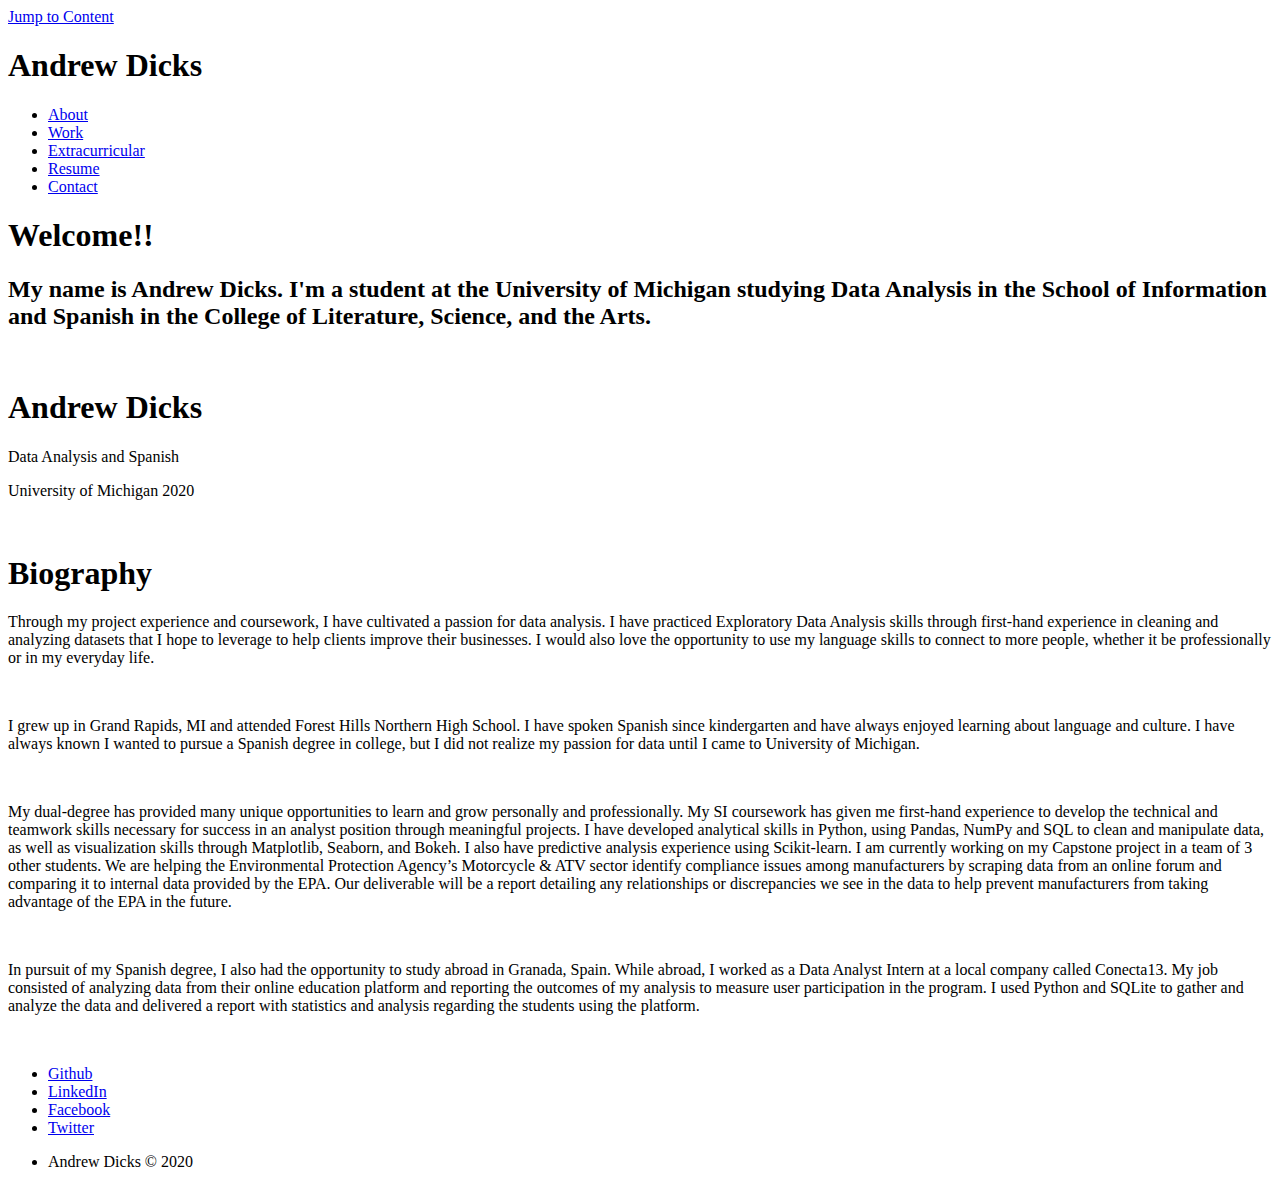
==== index.html @ 347c7d62 "Add files via upload" ====
<!DOCTYPE html>
<html lang="en">
<head>
	<meta charset="utf-8">
	<meta name="viewport" content="width=device-width, initial-scale=1.0">
	<link rel="stylesheet" type="text/css" href="css/html5reset.css">
	<link rel="stylesheet" type="text/css" href="css/style.css">
	<link href='https://fonts.googleapis.com/css?family=Boogaloo' rel='stylesheet'>
	<link href='https://fonts.googleapis.com/css?family=Archivo+Narrow' rel='stylesheet'>
	<link href='https://fonts.googleapis.com/css?family=PT+Sans+Narrow' rel='stylesheet'>
	<title>Andrew Dicks</title>
</head>
<body>
	<div class="skip-main"><a href="index.html">Jump to Content</a></div>
	<header>
		<h1>Andrew Dicks</h1>
		<nav>
			<ul class="nav_links">
				<li id="current" class="nav_item"><a href="index.html">About</a></li>
				<li class="nav_item"><a href="work.html">Work</a></li>
				<li class="nav_item"><a href="extra.html">Extracurricular</a></li>
				<li class="nav_item"><a href="resume.html">Resume</a></li>
				<li class="nav_item"><a href="contact.html">Contact</a></li>
			</ul>
		</nav>
	</header>
	<main>
		<div class="intro">
			<h1>Welcome!!</h1>
			<h2>My name is Andrew Dicks. I'm a student at the University of Michigan studying Data Analysis in the School of Information and Spanish in the College of Literature, Science, and the Arts.</h2>
			<div class="flip-card" role="button" tabindex="0">
			  <div class="flip-card-inner">
			    <div class="flip-card-front">
			      <img id="selfie" src="images/selfie.jpg" alt="">
			    </div>
			    <div class="flip-card-back">
			      <h1>Andrew Dicks</h1>
			      <p>Data Analysis and Spanish</p>
			      <p>University of Michigan 2020</p>
			    </div>
			  </div>
			</div>
		</div>
		<br>
		<h1>Biography</h1>
		<p>Through my project experience and coursework, I have cultivated a passion for data analysis. I have practiced Exploratory Data Analysis skills through first-hand experience in cleaning and analyzing datasets that I hope to leverage to help clients improve their businesses. I would also love the opportunity to use my language skills to connect to more people, whether it be professionally or in my everyday life.</p><br>
		<p>I grew up in Grand Rapids, MI and attended Forest Hills Northern High School. I have spoken Spanish since kindergarten and have always enjoyed learning about language and culture. I have always known I wanted to pursue a Spanish degree in college, but I did not realize my passion for data until I came to University of Michigan.</p><br>
		<p>My dual-degree has provided many unique opportunities to learn and grow personally and professionally. My SI coursework has given me first-hand experience to develop the technical and teamwork skills necessary for success in an analyst position through meaningful projects. I have developed analytical skills in Python, using Pandas, NumPy and SQL to clean and manipulate data, as well as visualization skills through Matplotlib, Seaborn, and Bokeh. I also have predictive analysis experience using Scikit-learn. I am currently working on my Capstone project in a team of 3 other students. We are helping the Environmental Protection Agency’s Motorcycle & ATV sector identify compliance issues among manufacturers by scraping data from an online forum and comparing it to internal data provided by the EPA. Our deliverable will be a report detailing any relationships or discrepancies we see in the data to help prevent manufacturers from taking advantage of the EPA in the future.</p><br>
		<p>In pursuit of my Spanish degree, I also had the opportunity to study abroad in Granada, Spain. While abroad, I worked as a Data Analyst Intern at a local company called Conecta13. My job consisted of analyzing data from their online education platform and reporting the outcomes of my analysis to measure user participation in the program. I used Python and SQLite to gather and analyze the data and delivered a report with statistics and analysis regarding the students using the platform.</p><br>
	</main>
	<footer>
		<ul class="footer_links">
			<li class="social"><a href="https://github.com/andrewdicks11" target="_blank">Github</a></li>
			<li class="social"><a href="https://www.linkedin.com/in/andrew-dicks-13208a13b/" target="_blank">LinkedIn</a></li>
			<li class="social"><a href="https://www.facebook.com/andrew.dicks.10?ref=bookmarks" target="_blank">Facebook</a></li>
			<li class="social"><a href="https://twitter.com/andrew_jd11" target="_blank">Twitter</a></li>
		</ul>
		<ul class="copyright">
			<li>Andrew Dicks &copy; 2020</li>
		</ul>
	</footer>
</body>
</html>
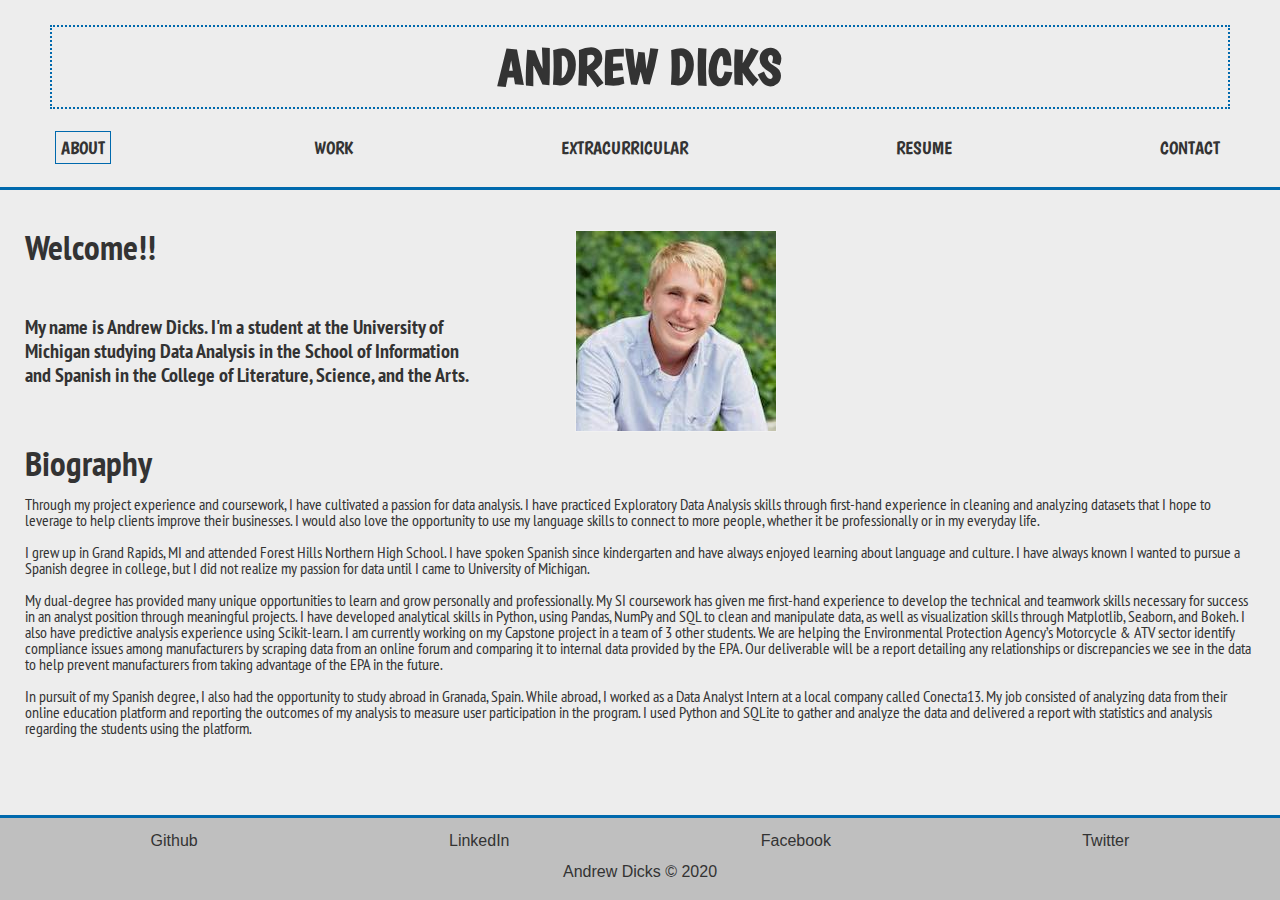
==== commit 63ce2488: "Add files via upload" ====
--- a/index.html
+++ b/index.html
@@ -9,6 +9,15 @@
 	<link href='https://fonts.googleapis.com/css?family=Archivo+Narrow' rel='stylesheet'>
 	<link href='https://fonts.googleapis.com/css?family=PT+Sans+Narrow' rel='stylesheet'>
 	<title>Andrew Dicks</title>
+	<!-- Global site tag (gtag.js) - Google Analytics -->
+	<script async src="https://www.googletagmanager.com/gtag/js?id=UA-161025565-1"></script>
+	<script>
+	  window.dataLayer = window.dataLayer || [];
+	  function gtag(){dataLayer.push(arguments);}
+	  gtag('js', new Date());
+
+	  gtag('config', 'UA-161025565-1');
+	</script>
 </head>
 <body>
 	<div class="skip-main"><a href="index.html">Jump to Content</a></div>
--- a/css/style.css
+++ b/css/style.css
@@ -0,0 +1,465 @@
+html{
+    scroll-behavior: smooth;
+}
+
+body{
+	background-color: #EDEDED;
+	color: #333333;
+}
+
+header{
+	display: block;
+	font-family: Boogaloo, sans-serif;
+	border-bottom: 3px solid #0069AD;
+	padding: 25px 50px 25px 50px;
+}
+
+main{
+	margin: 25px 25px 100px 25px;
+	font-family: PT Sans Narrow, sans-serif;
+}
+
+h1{
+	font-size: 35px;
+	font-weight: bold;
+	padding-top: 15px;
+	padding-bottom: 15px;
+}
+
+h2{
+	font-size: 20px;
+	line-height: 1.2;
+}
+
+p{
+	font-size: 16px;
+}
+
+header > h1{
+	text-transform: uppercase;
+	font-size: 50px;
+	margin-bottom: 25px;
+	text-align: center;
+	border: 2px dotted #0069AD;
+}
+
+@-webkit-keyframes title_enlarge{
+}
+
+@keyframes title_enlarge{
+  0% {font-size: 50px;}
+  50% {font-size: 100px;}
+  100% {font-size: 50px;}
+} 
+
+header > h1{
+  animation-name: title_enlarge;
+  animation-duration: 5s;
+  font-size: 50px;
+}
+
+@media (prefers-reduced-motion: reduce) {
+  header > h1{
+    animation: none;
+  }
+}
+
+nav{
+	display: block;
+}
+
+.nav_links{
+	list-style: none;
+	display: inline;
+	text-align: center;
+}
+
+.nav_item{
+	padding: 5px;
+}
+
+.nav_item a{
+	color: #333333;
+	font-size: 18px;
+	text-transform: uppercase;
+	text-decoration: none;
+	padding: 5px;
+}
+
+.nav_item a:hover, a:focus{
+	color: #0069AD;
+	border: 1px solid #0069AD;
+}
+
+.nav_item a:focus{
+	color: #333333;
+	border: 1px solid #333333;
+}
+
+.nav_links > #current > a{
+	border: 1px solid #0069AD;
+}
+
+.skip-main a{
+  background: #0069AD;
+  color: #FFFFFF;
+  left: 0;
+  padding: 5px;
+  -webkit-transition: top 0.5s ease-out;
+  transition: top 0.5s ease-out;
+  z-index: 1;
+  position: absolute;
+  top: -40px;
+}
+
+.skip-main a:focus{
+  top: 0;
+  left: 0;
+}
+
+.flip-card {
+  background-color: transparent;
+  width: 200px;
+  height: 200px;
+  border: 1px solid #f1f1f1;
+  margin-left: auto;
+  margin-right: auto;
+  margin-top: 15px;
+}
+
+.flip-card-inner {
+  position: relative;
+  width: 100%;
+  height: 100%;
+  text-align: center;
+  transition: transform 0.8s;
+  transform-style: preserve-3d;
+}
+
+.flip-card:hover .flip-card-inner {
+  transform: rotateY(180deg);
+}
+
+.flip-card:focus .flip-card-inner{
+	border: 2px dotted blue;
+	transform: rotateY(180deg);
+}
+
+.flip-card-front, .flip-card-back {
+  position: absolute;
+  width: 100%;
+  height: 100%;
+  -webkit-backface-visibility: hidden;
+  backface-visibility: hidden;
+}
+
+.flip-card-front {
+  background-color: #EDEDED;
+  color: black;
+}
+
+.flip-card-back {
+  background-color: #0069AD;
+  color: white;
+  transform: rotateY(180deg);
+}
+
+footer{
+	position: fixed;
+	left: 0px;
+	bottom: 0px;
+	width: 100%;
+	border-top: 3px solid #0069AD;
+	background: #BFBFBF;
+	min-height: 80px;
+	font-family: PT Sans Narro, sans-serif;
+}
+
+.footer_links{
+	list-style: none;
+	display: flex;
+	flex-direction: row;
+	justify-content: space-around;
+	margin: 15px 25px 15px 25px;
+}
+
+.social a{
+	color: #333333;
+	text-decoration: none;
+}
+
+.social a:hover{
+	text-decoration: underline;
+}
+
+.copyright{
+	display: block;
+	text-align: center;
+	margin-bottom: 20px;
+}
+
+.work-container {
+  position: relative;
+  width: 250px;
+  display: flex;
+  flex-direction: row;
+  justify-content: center;
+  align-items: center;
+  padding-bottom: 10px;
+  margin-left: auto;
+  margin-right: auto;
+  padding: 15px;
+}
+
+.work-image {
+  opacity: 1;
+  display: block;
+  width: 100%;
+  height: auto;
+  backface-visibility: hidden;
+  border: 2px solid #000000;
+}
+
+.middle {
+  opacity: 0;
+  position: absolute;
+  top: 50%;
+  left: 50%;
+  transform: translate(-50%, -50%);
+  -ms-transform: translate(-50%, -50%)
+}
+
+.work-container:hover .work-image {
+  opacity: 0.3;
+}
+
+.work-container:hover .middle {
+  opacity: 1;
+}
+
+.text {
+  background-color: #0069AD;
+  color: white;
+  font-size: 24px;
+  padding: 24px 48px;
+  text-align: center;
+}
+
+.text a{
+	color: #FFFFFF;
+	text-decoration: none;
+}
+
+.text a:hover{
+	text-decoration: underline;
+}
+
+.education > h2, .experience > h2, .projects > h2{
+	text-transform: uppercase;
+}
+
+.edu-location, .exp-loc1, .exp-loc2, .exp-loc3, .exp-loc4, .pro-loc1, .pro-loc2{
+	list-style: none;
+	font-weight: bold;
+	display: flex;
+	flex-direction: row;
+	justify-content: space-between;
+}
+
+.bullets{
+	list-style-position: inside;
+}
+
+.download > a{
+	color: #333333;
+	font-size: 28px;
+	border: 1px solid #333333;
+	padding: 5px;
+	text-decoration: none;
+}
+
+.download > a:hover{
+	text-decoration: underline;
+	color: #0069AD;
+	border: 1px solid #0069AD;
+}
+
+.resume{
+	background-image: url(images/resume.pdf);
+	background-color: #EDEDED;
+	background-repeat: no-repeat;
+	background-position: center;
+	height: 100%;
+}
+
+.extracurricular{
+  background-attachment: fixed; /* Parallax effect */     
+  background-position: center;  /* Parallax effect */
+  background-repeat: no-repeat; /* Parallax effect */
+  background-size: cover;       /* Parallax effect */
+  color: white;
+  height: 500px;                /* Parallax effect */
+
+  /* Your code here */
+  /* Set background-image to header.jpg in the images folder */
+  /* Span one row */
+  display: grid;
+  grid-template-columns: auto;
+  grid-template-rows: auto;
+  grid-column: 1 / -1;
+  grid-row: 1 / span 1;
+  background-image: url('../images/ski/lake.jpg');
+}
+
+.extracurricular > h2{
+	grid-column: 1 / span 1;
+	grid-row: 1 / span 1;
+	margin: auto auto auto auto;
+	text-align: center;
+	text-transform: uppercase;
+	font-size: 75px;
+}
+
+.extra-container{
+	display: grid;
+	grid-template-columns: 350px;
+	grid-template-rows: repeat(5, 233px);
+	grid-row-gap: 15px;
+	padding-top: 10px;
+}
+
+#slalom{
+	grid-row: 1 / span 1;
+}
+#jump{
+	grid-row: 2 / span 1;
+}
+#turn{
+	grid-row: 3 / span 1;
+}
+#celebrate{
+	grid-row: 4 / span 1;
+}
+
+#slalom:hover, #jump:hover, #turn:hover, #celebrate:hover{
+	border: 5px solid #0069AD;
+}
+
+@media all and (min-width: 800px){
+
+	header{
+		display: flex;
+		flex-direction: row;
+		justify-content: space-between;
+	}
+	header > h1{
+		padding-top: 30px;
+	}
+	.nav_links{
+		list-style: none;
+		display: inline;
+	}
+	header > .nav_links > a{
+		text-align: center;
+	}
+
+	.intro{
+		display: grid;
+		grid-template-columns: 450px 200px;
+		grid-template-rows: 100px 100px;
+		grid-column-gap: 100px;
+	}
+	.intro > h1{
+		grid-column: 1 / span 1;
+		grid-row: 1 / span 1;
+	}
+	.intro > h2{
+		grid-column: 1 / span 1;
+		grid-row: 2 / span 1;
+	}
+	.flip-card{
+		grid-column: 2 / span 1;
+		grid-row: 1 / span 2;
+	}
+
+	.work{
+		display: flex;
+		flex-direction: row;
+		flex-wrap: wrap;
+	}
+
+	.extra-container{
+		display: grid;
+		grid-template-columns: repeat(4, 175px);
+		grid-template-rows: repeat(3, 233px);
+		grid-column-gap: 5px;
+		grid-row-gap: 10px;
+	}
+	#slalom{
+		grid-column: 1 / span 2;
+		grid-row: 1 / span 1;
+	}
+	#jump{
+		grid-column: 3 / span 2;
+		grid-row: 1 / span 1;
+	}
+	#turn{
+		grid-column: 3 / span 2;
+		grid-row: 2 / span 1;
+	}
+	#celebrate{
+		grid-column: 1 / span 2;
+		grid-row: 2 / span 1;
+	}
+	#slalom:hover, #jump:hover, #turn:hover, #celebrate:hover{
+		border: 1px solid #0069AD;
+	}
+}
+
+@media all and (min-width: 1024px){
+
+	header{
+		display: flex;
+		flex-direction: column;
+	}
+
+	header > h1{
+		padding-top: 15px;
+	}
+
+	nav{
+		display: block;
+	}
+
+	.nav_links{
+		list-style: none;
+		display: flex;
+		flex-direction: row;
+		justify-content: space-between;
+	}
+
+	.extra-container{
+		display: grid;
+		grid-template-columns: 100px 350px 100px 350px 100px;
+		grid-template-rows: repeat(2,auto);
+		grid-row-gap: 15px;
+	}
+	#slalom{
+		grid-column: 2 / span 1;
+		grid-row: 1 / span 1;
+	}
+	#jump{
+		grid-column: 4 / span 1;
+		grid-row: 1 / span 1;
+	}
+	#turn{
+		grid-column: 2 / span 1;
+		grid-row: 2 / span 1;
+	}
+	#celebrate{
+		grid-column: 4 / span 1;
+		grid-row: 2 / span 1;
+	}
+}
+
+
